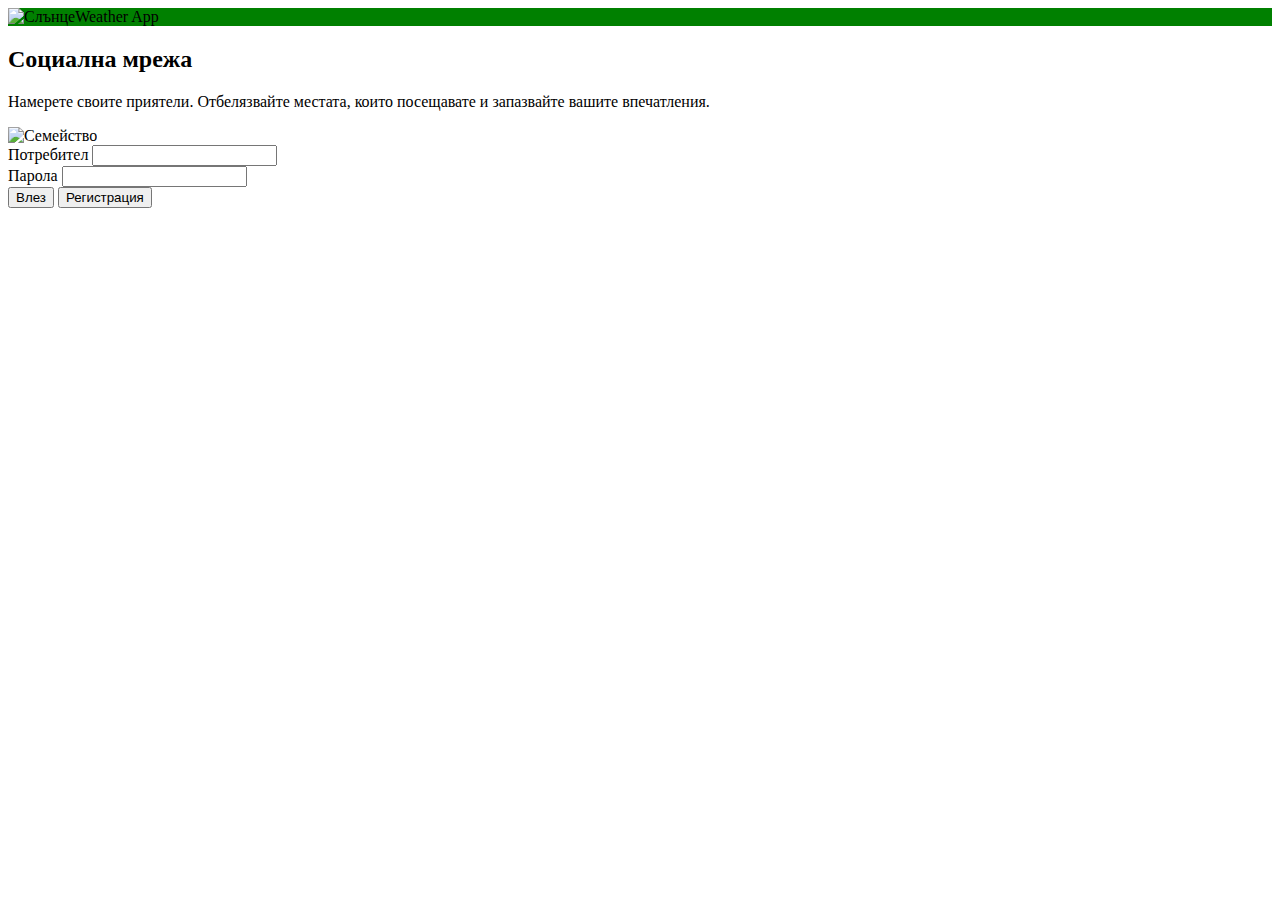
==== finish.html @ 8b2e1dd5 "initial" ====
<?xml version="1.0" encoding="UTF-8" ?>
<!DOCTYPE html PUBLIC "-//W3C//DTD XHTML 1.0 Transitional//EN" "http://www.w3.org/TR/xhtml1/DTD/xhtml1-transitional.dtd">
<html xmlns="http://www.w3.org/1999/xhtml">
<head>
<meta http-equiv="Content-Type" content="text/html; charset=UTF-8" />
<title>Insert title here</title>
<link href="assets/css/main.css" rel="stylesheet">
	<style>
#logo-cont {
	background-color: green;
}
</style>
</head>
<body>
	<div id="logo-cont">
		<img src="assets/img/logo.png" id="logo-img" alt="Слънце" /><span
			id="logo">Weather App</span>
	</div>
	<h2>Социална мрежа</h2>
	<p>Намерете своите приятели. Отбелязвайте местата, които посещавате
		и запазвайте вашите впечатления.</p>
	<div>
		<div class="form">
			<img src="assets/img/outdoor.jpg" id="img2" style="height: 300px;"
				alt="Семейство">
		</div>
		<div class="form" style="vertical-align: top;">
			<form>
				Потребител <input type="text" name="user"><br> Парола <input
						type="password" name="pass"><br> <input type="submit"
								value="Влез"> <input type="button" value="Регистрация">
			</form>
		</div>
	</div>
</body>
</html>
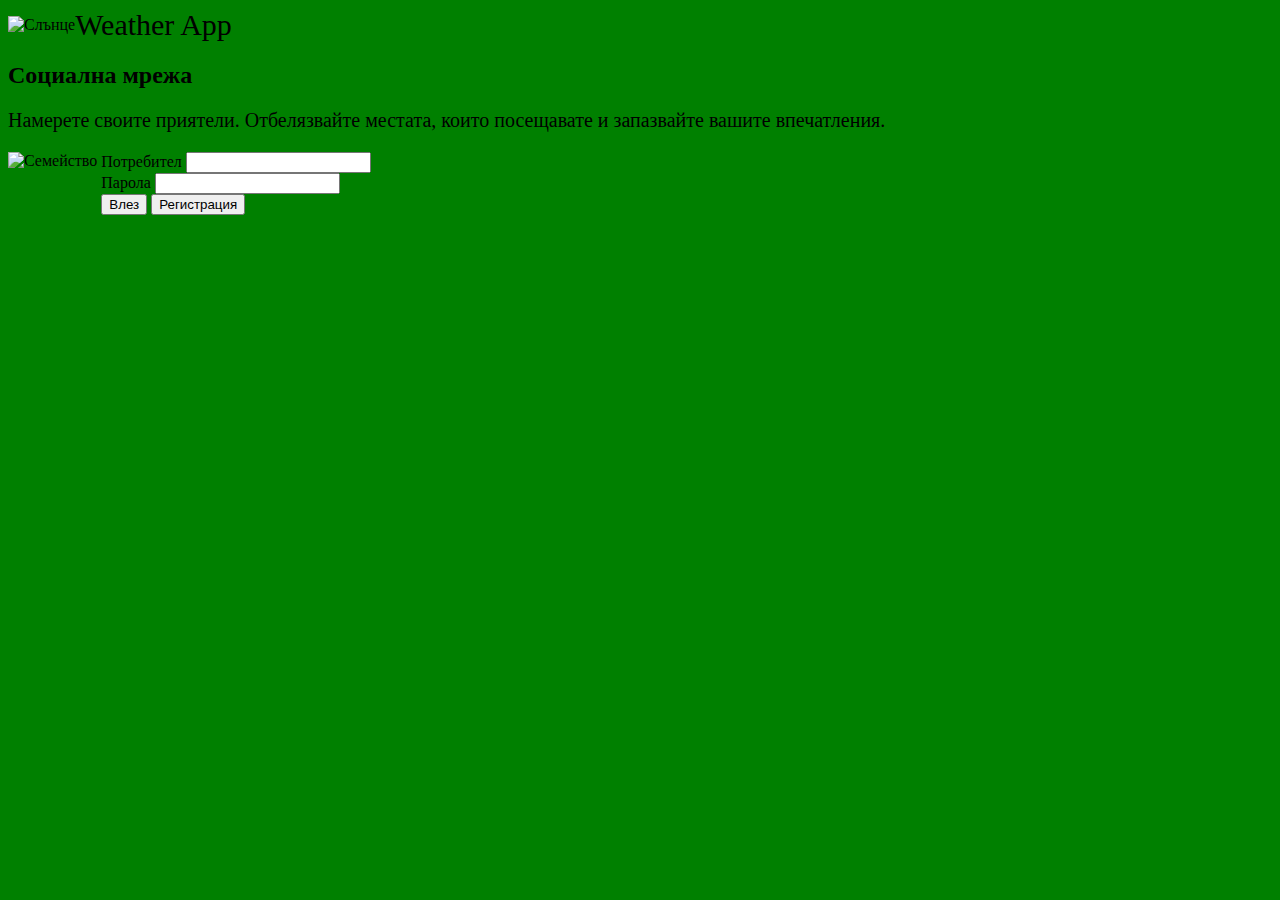
==== commit db41bd01: "inital" ====
--- a/finish.html
+++ b/finish.html
@@ -4,7 +4,7 @@
 <head>
 <meta http-equiv="Content-Type" content="text/html; charset=UTF-8" />
 <title>Insert title here</title>
-<link href="assets/css/main.css" rel="stylesheet">
+<link href="css/main.css" rel="stylesheet">
 	<style>
 #logo-cont {
 	background-color: green;
@@ -33,4 +33,4 @@
 		</div>
 	</div>
 </body>
-</html>+</html>
--- a/css/main.css
+++ b/css/main.css
@@ -0,0 +1,61 @@
+.container {
+  background: green;
+}
+
+#logo {
+  font-size: 30px;
+}
+
+#logo-img, #logo {
+  vertical-align: middle;
+  background-color: green;
+}
+
+.form {
+  display: inline-block;
+}
+
+
+body {
+  background-color: green;
+}
+
+h1 {
+  color: black;
+  text-align: center;
+}
+
+p {
+  font-family: verdana;
+  font-size: 20px;
+}
+
+#user {
+  display: block;
+  margin: 0 auto;
+}
+
+.navbar {
+  background-color: white !important;
+  text-align: center !important;
+}
+
+.navbar {
+  border:1px solid #000 ;
+  border-bottom: 1px solid #000;
+
+
+}
+
+#a {
+  border: 1px solid: #555;
+}
+
+#logo-img {
+  background-color: green
+}
+
+.panel {
+  display: block;
+  margin: 0 center;
+}
